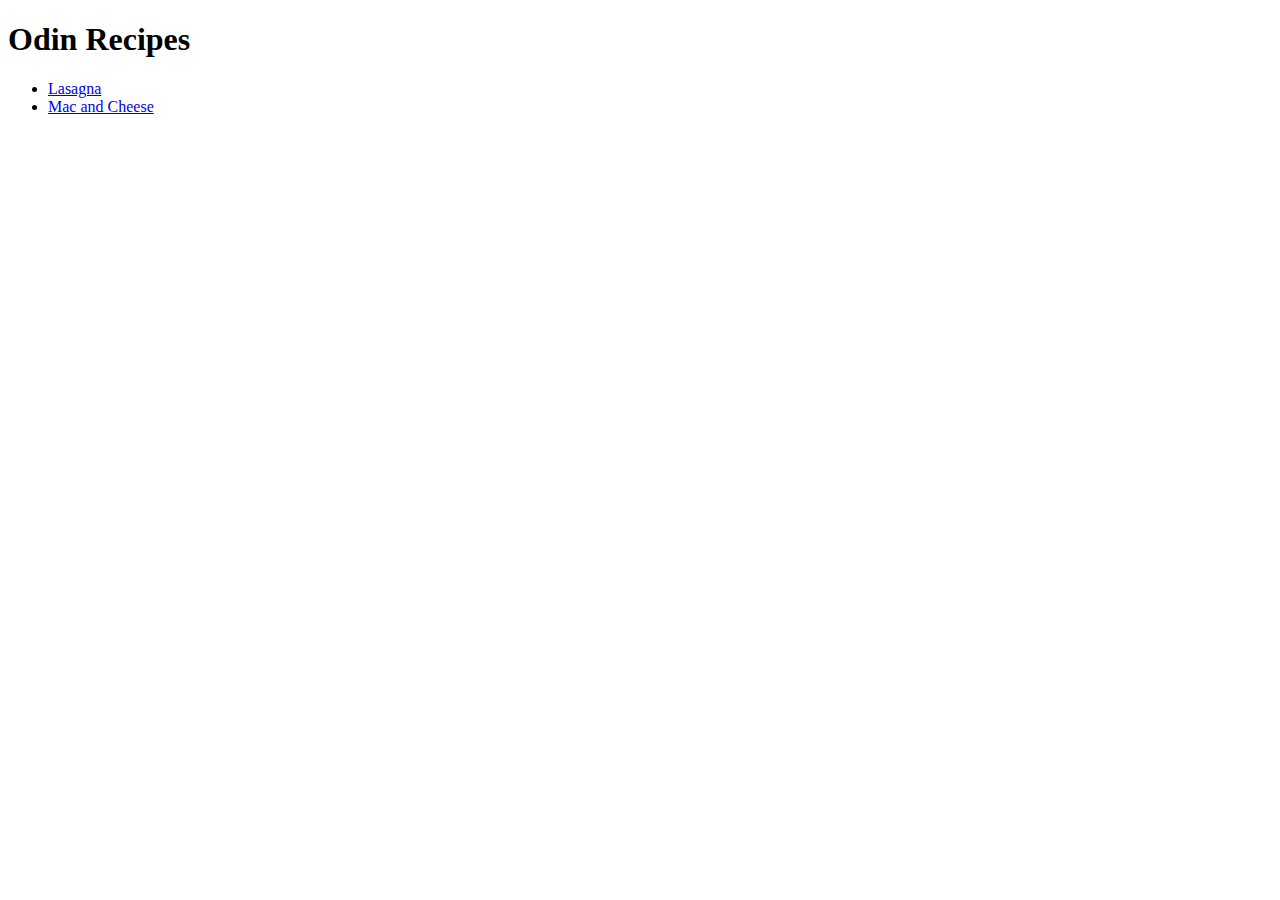
==== index.html @ f7ebd697 "initial commit" ====
<!DOCTYPE html>
<html lang="en">
<head>
    <meta charset="UTF-8">
    <meta name="viewport" content="width=device-width, initial-scale=1.0">
    <title>Document</title>
</head>
<body>
    <h1>
        Odin Recipes
    </h1>
    <ul>
        <li><a href="recipes/lasagna.html">Lasagna</a></li>
        <li><a href="recipes/macandcheese.html">Mac and Cheese</a></li>
    </ul>
</body>
</html>
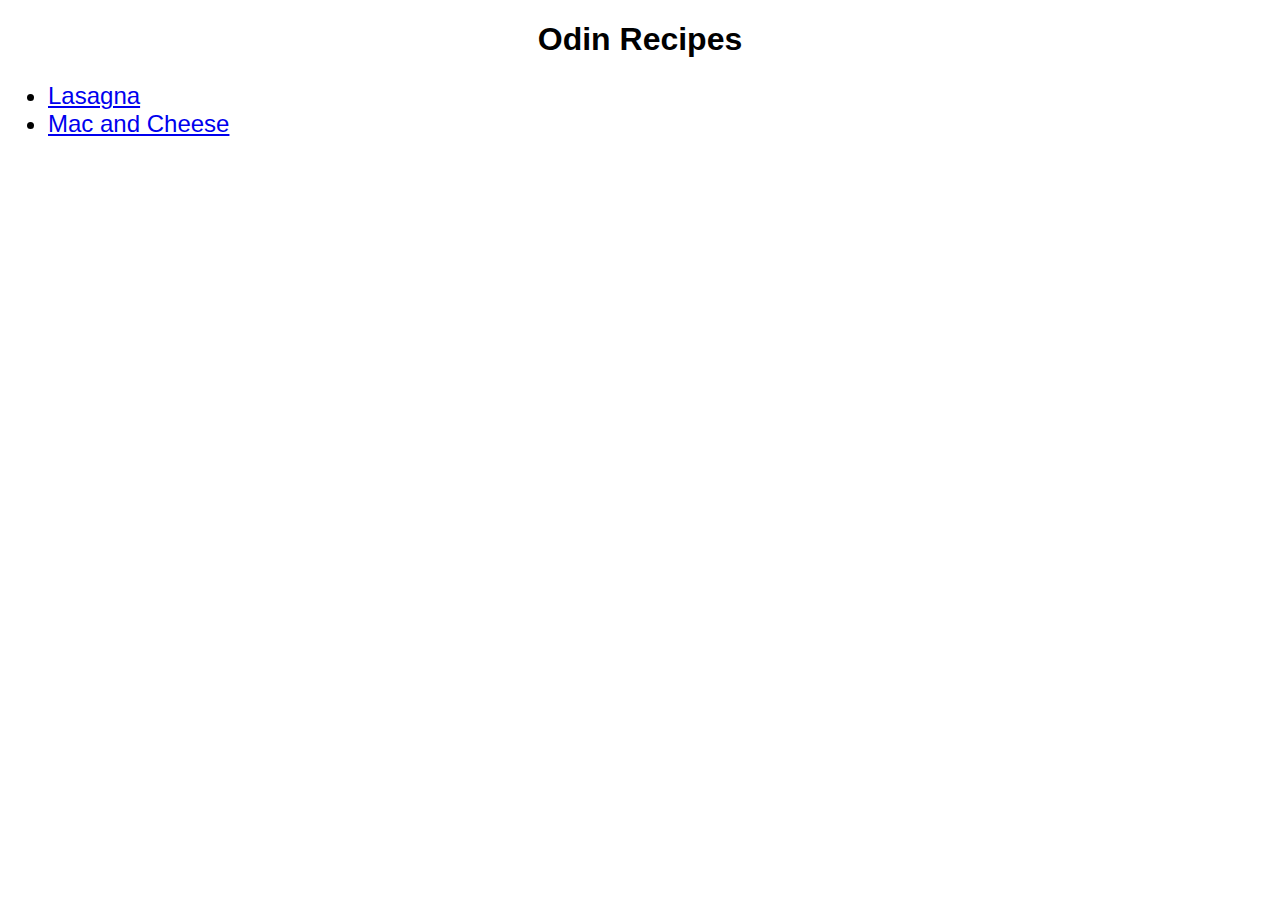
==== commit d2221524: "add style" ====
--- a/index.html
+++ b/index.html
@@ -1,17 +1,16 @@
 <!DOCTYPE html>
 <html lang="en">
-<head>
-    <meta charset="UTF-8">
-    <meta name="viewport" content="width=device-width, initial-scale=1.0">
+  <head>
+    <meta charset="UTF-8" />
+    <meta name="viewport" content="width=device-width, initial-scale=1.0" />
+    <link rel="stylesheet" href="style.css" />
     <title>Document</title>
-</head>
-<body>
-    <h1>
-        Odin Recipes
-    </h1>
+  </head>
+  <body>
+    <h1>Odin Recipes</h1>
     <ul>
-        <li><a href="recipes/lasagna.html">Lasagna</a></li>
-        <li><a href="recipes/macandcheese.html">Mac and Cheese</a></li>
+      <li><a href="recipes/lasagna.html">Lasagna</a></li>
+      <li><a href="recipes/macandcheese.html">Mac and Cheese</a></li>
     </ul>
-</body>
-</html>+  </body>
+</html>
--- a/style.css
+++ b/style.css
@@ -0,0 +1,20 @@
+* {
+    font-family: sans-serif;
+}
+
+ol {
+    font-size: 24px;
+}
+
+ul {
+    font-size: 24px;
+}
+
+img {
+    height: 300px;
+    width: auto;
+}
+
+h1 {
+    text-align: center;
+}